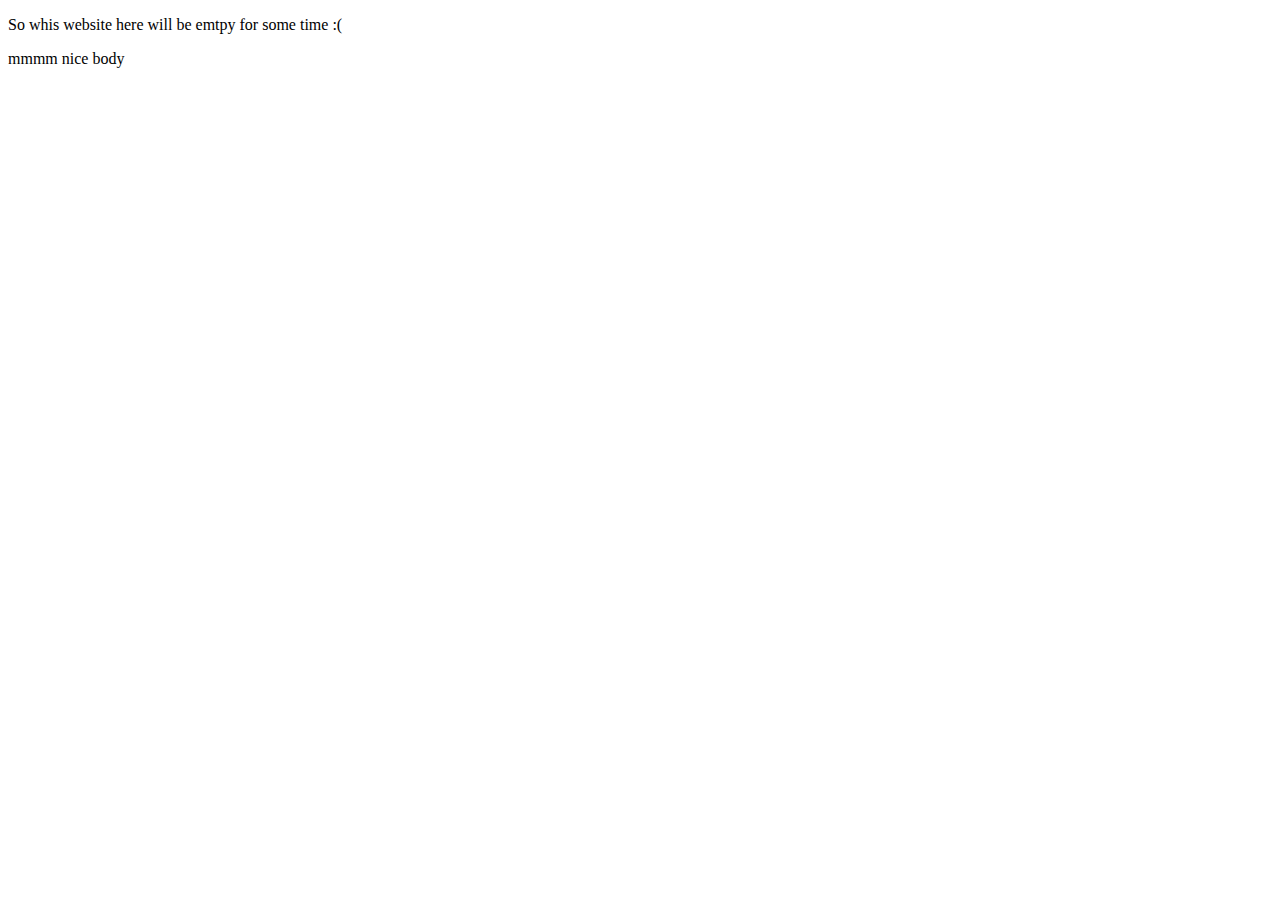
==== profile.html @ 3a0f5d56 "profile" ====
<!DOCTYPE html>
<html>
    <head>
        <title>I will do the desing first, then code</title>
        <p>So whis website here will be emtpy for some time :(</p>
        
    </head>

    <body>
        <p2> mmmm nice body</p2>
    </body>
</html>
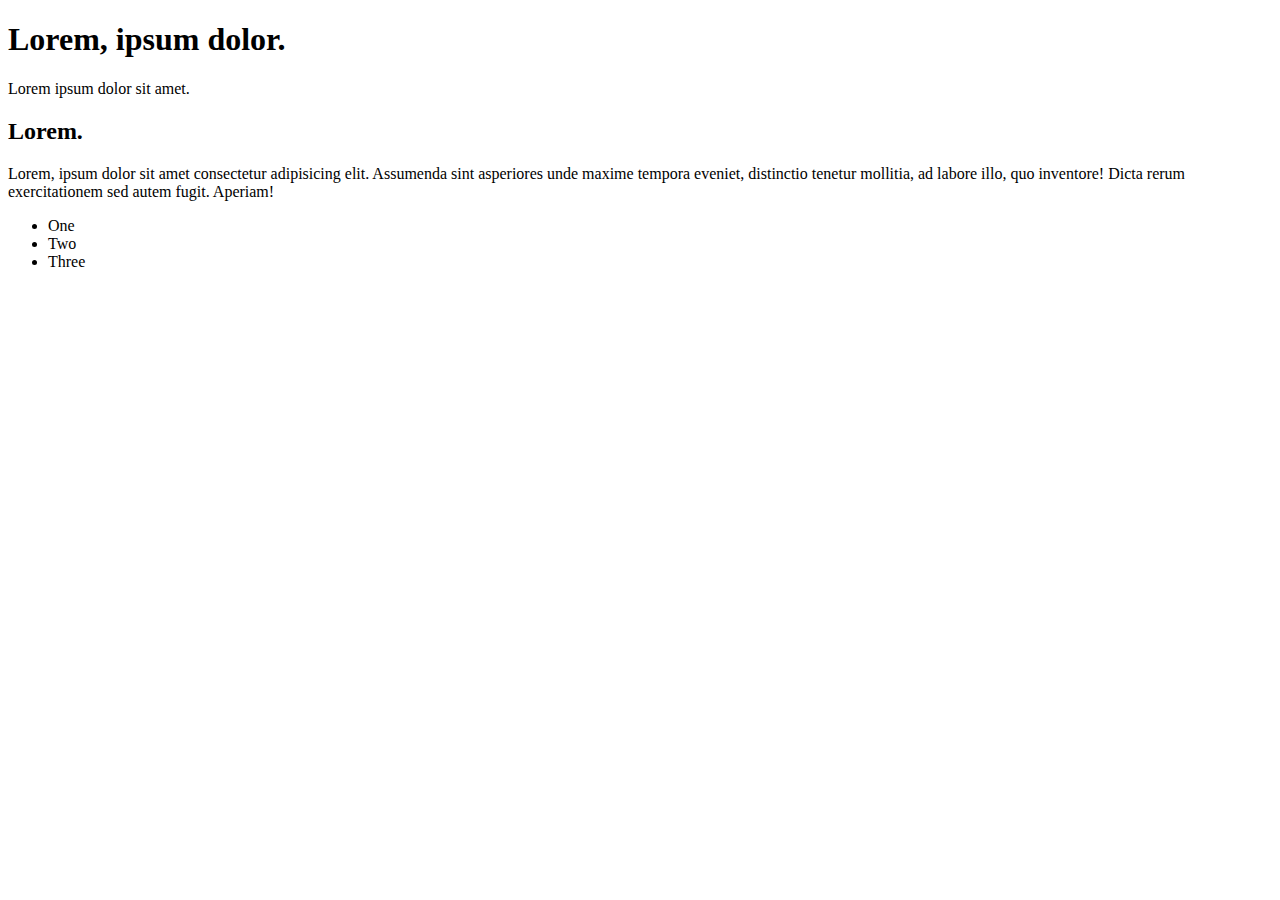
==== commit 377758bf: "1" ====
--- a/profile.html
+++ b/profile.html
@@ -1,12 +1,22 @@
 <!DOCTYPE html>
 <html>
     <head>
-        <title>I will do the desing first, then code</title>
-        <p>So whis website here will be emtpy for some time :(</p>
-        
+        <title>ORIZZZAR</title>
     </head>
 
     <body>
-        <p2> mmmm nice body</p2>
+        <div>
+            <h1>Lorem, ipsum dolor.</h1>
+            <p>Lorem ipsum dolor sit amet.</p>
+        </div>
+        <div>
+            <h2>Lorem.</h2>
+            <p>Lorem, ipsum dolor sit amet consectetur adipisicing elit. Assumenda sint asperiores unde maxime tempora eveniet, distinctio tenetur mollitia, ad labore illo, quo inventore! Dicta rerum exercitationem sed autem fugit. Aperiam!</p>
+            <ul>
+                <li>One</li>
+                <li>Two</li>
+                <li>Three</li>
+            </ul>
+        </div>
     </body>
 </html>